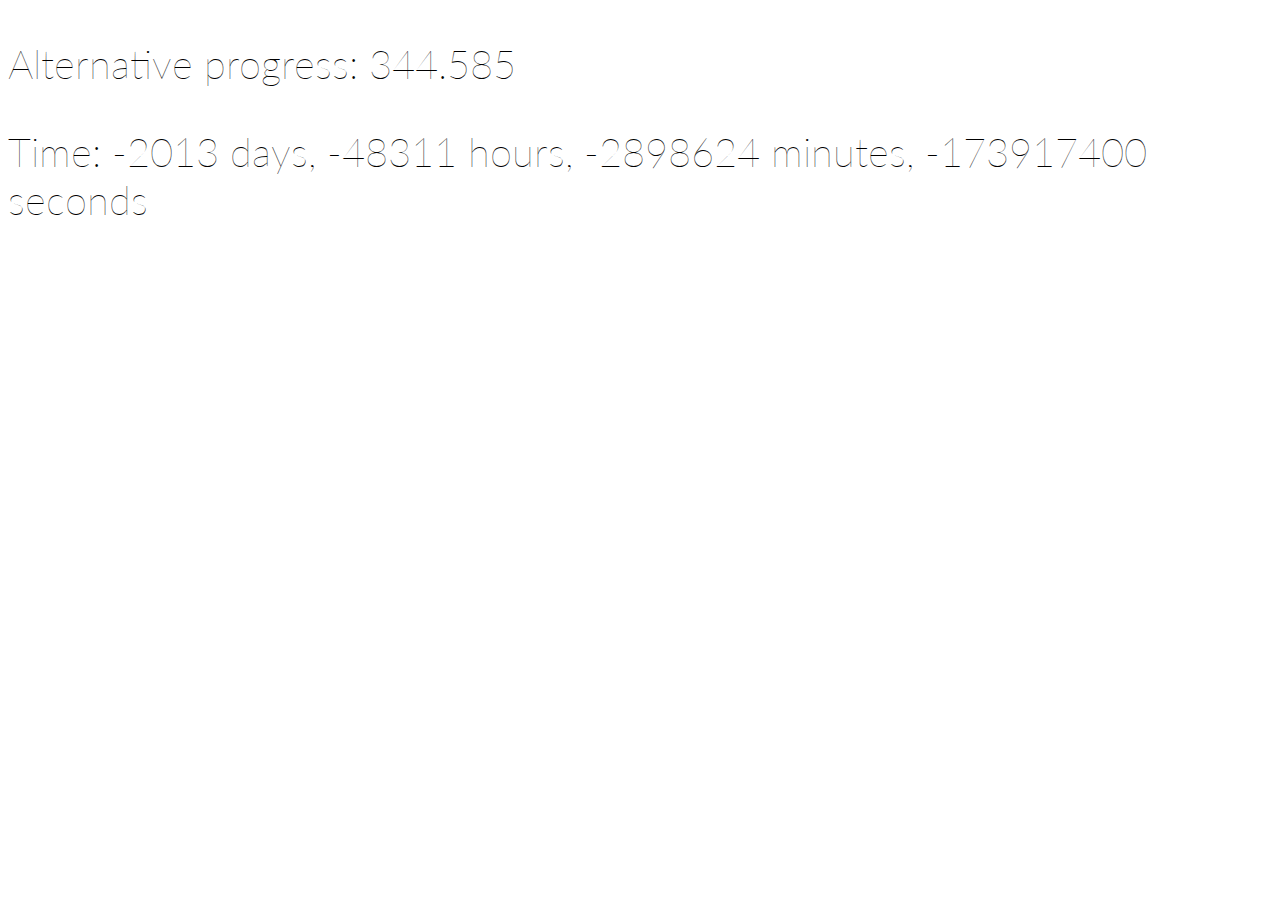
==== timer/index.html @ a1723e65 "Rename Timer" ====
<!DOCTYPE html>
<html>
  <head>
    <meta charset="utf-8">
    <link rel="stylesheet" href="style.css">
    <link href="https://fonts.googleapis.com/css?family=Lato:100,300,400,700i" rel="stylesheet">
    <title>Alt Timer</title>
  </head>
  <body>
    <div>
      <p class="centertexts" id="t1">Error in detting data</p>
      <p class="centertexts" id="t2">Error in detting data</p>
    </div>
  </body>
  <script src="script.js"></script>
</html>
---- timer/style.css ----
body {
  font-family: 'Lato', sans-serif;
  }

p.centertexts {
  font-size: 30pt;
  font-weight: 100;
}
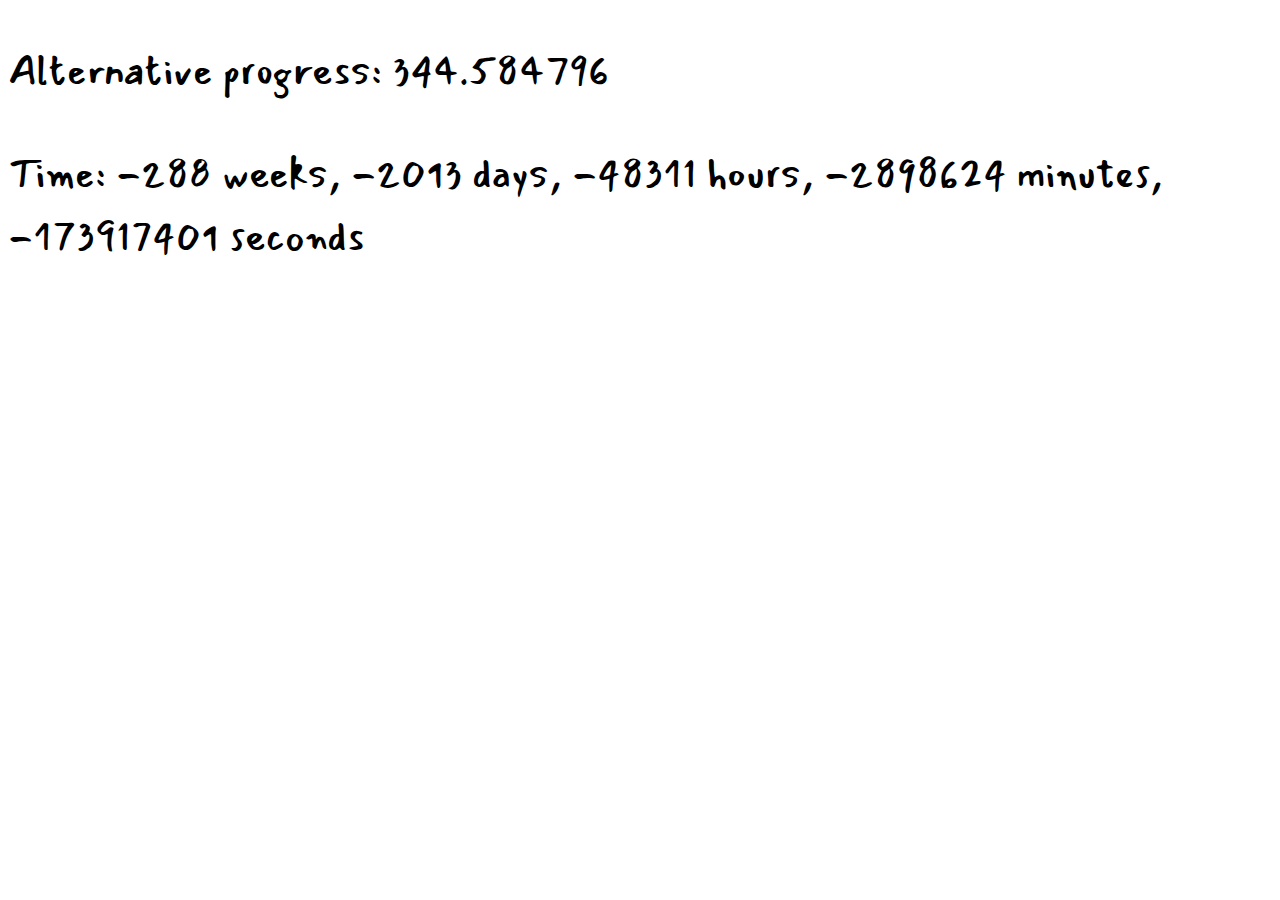
==== commit b9e67d6e: "Change font" ====
--- a/timer/index.html
+++ b/timer/index.html
@@ -3,7 +3,7 @@
   <head>
     <meta charset="utf-8">
     <link rel="stylesheet" href="style.css">
-    <link href="https://fonts.googleapis.com/css?family=Lato:100,300,400,700i" rel="stylesheet">
+    <link href="https://fonts.googleapis.com/css?family=Mansalva&display=swap" rel="stylesheet">
     <title>Alt Timer</title>
   </head>
   <body>
--- a/timer/style.css
+++ b/timer/style.css
@@ -1,5 +1,5 @@
 body {
-  font-family: 'Lato', sans-serif;
+  font-family: 'Mansalva', cursive;
   }
 
 p.centertexts {
